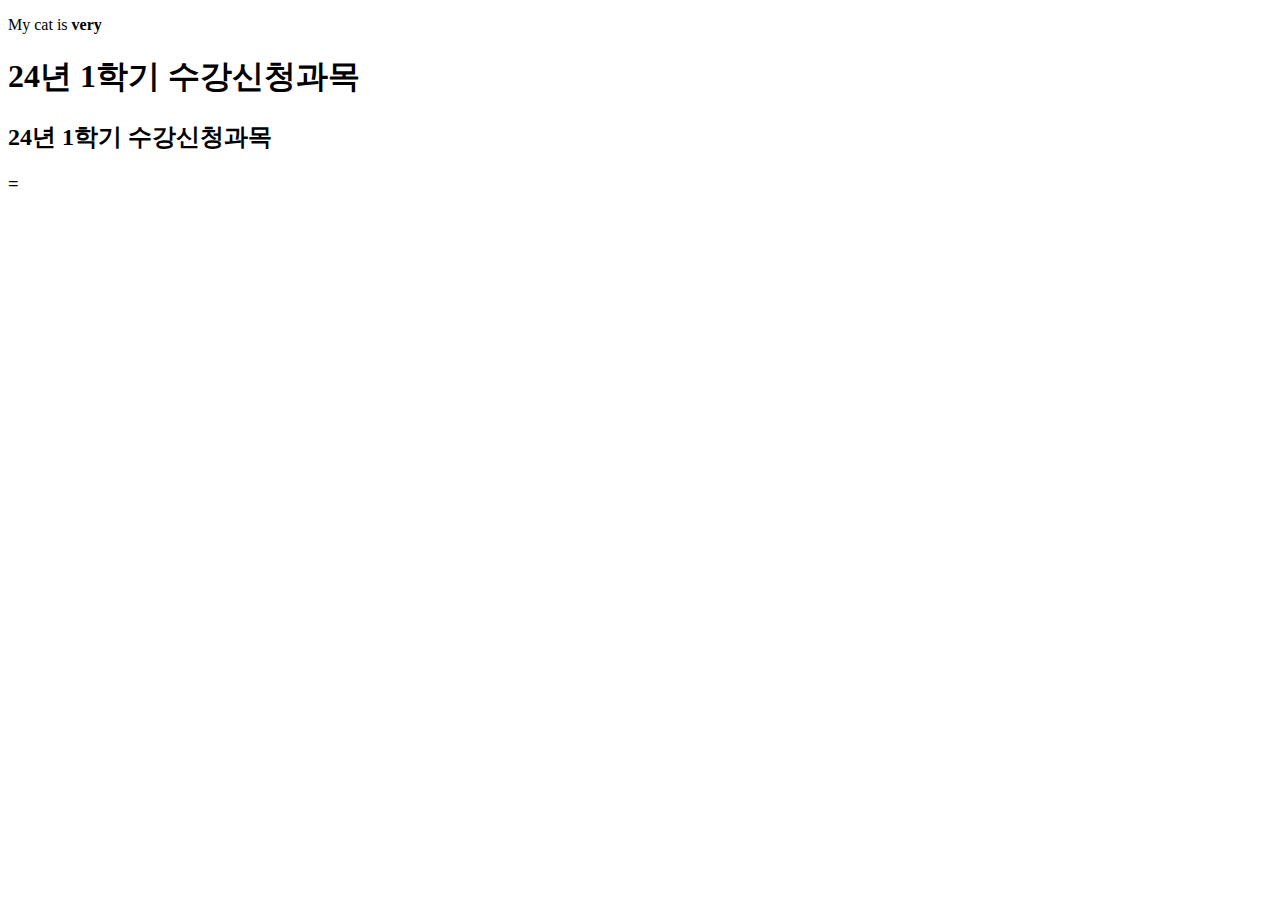
==== index.html @ 3509e5a4 "Create index.html" ====
<!DOCTYPE html>
<html lang="en">
<head>
    <meta charset="UTF-8">
    <meta name="viewport" content="width=device-width>, initial-scale=1.0">
    <title>Document</title>
</head>
<body>
    <P> My cat is <strong>very </P>
</body>
</html>
<h1>24년 1학기 수강신청과목</h1>
<h2>24년 1학기 수강신청과목</h2>
<h3> =</h3>
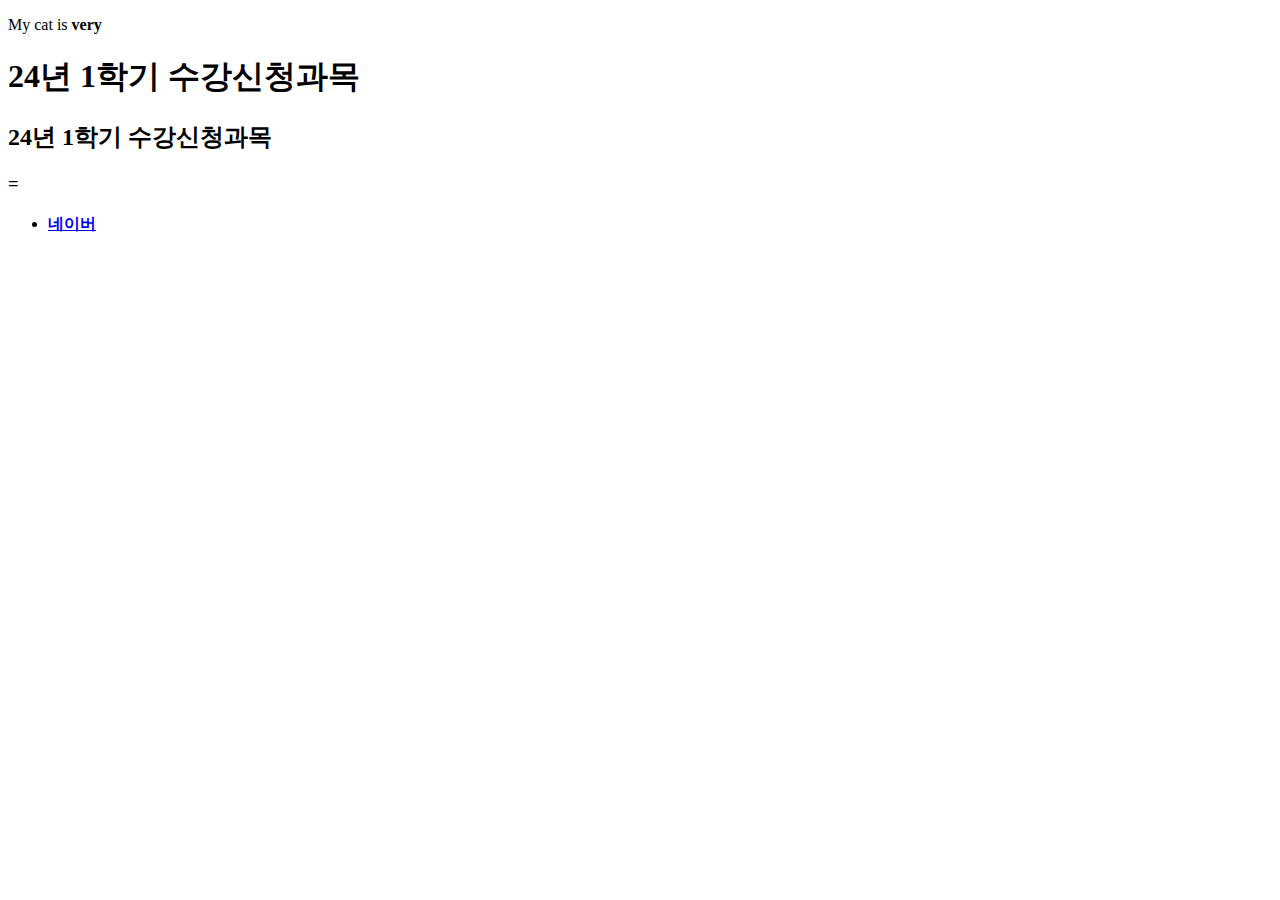
==== commit 92b8e535: "Update index.html" ====
--- a/index.html
+++ b/index.html
@@ -11,4 +11,7 @@
 </html>
 <h1>24년 1학기 수강신청과목</h1>
 <h2>24년 1학기 수강신청과목</h2>
-<h3> =</h3>+<h3> =</h3>
+<ul>
+    <li><a href="https://www.naver.com/">네이버</a></li>
+</ul>